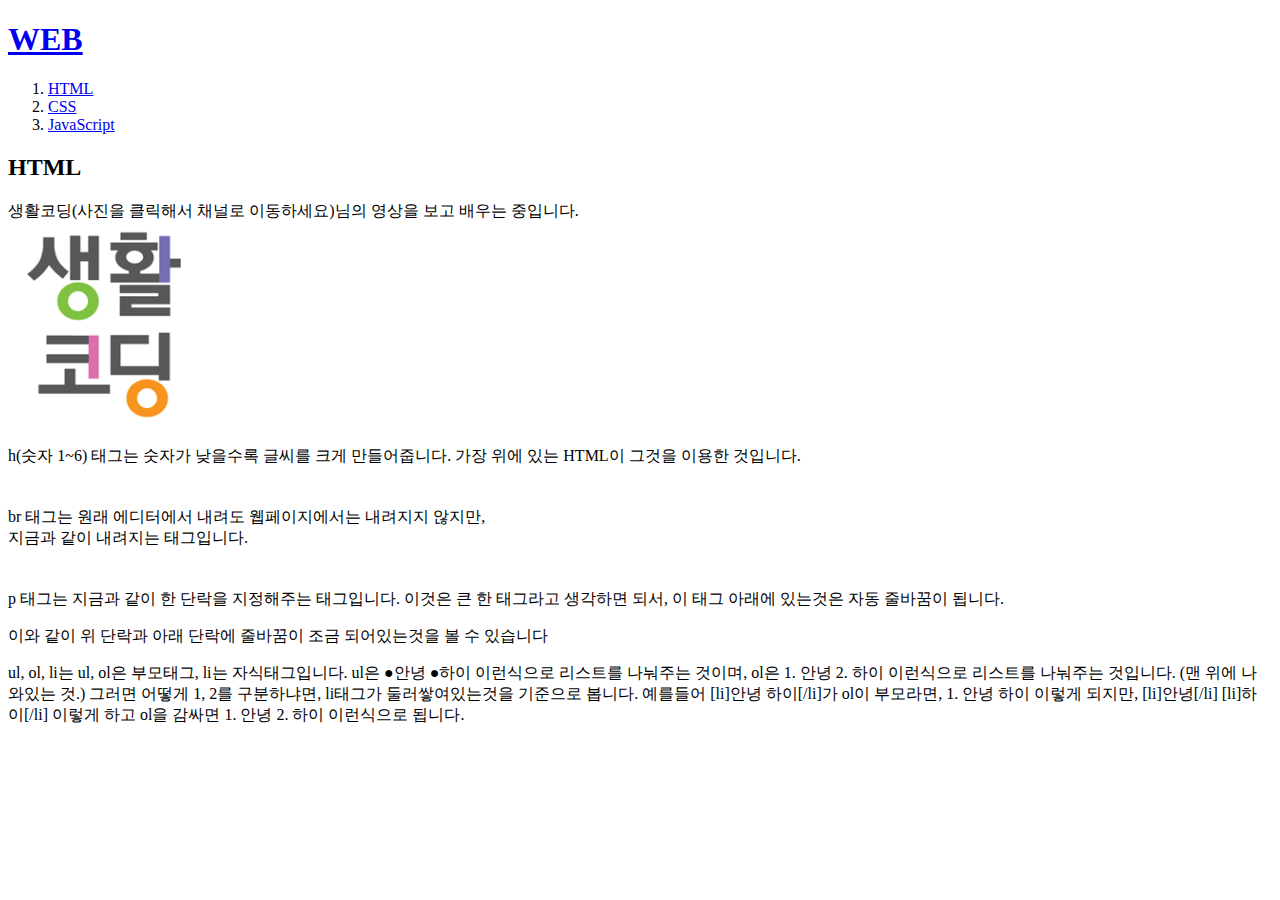
==== 1.html @ 445ead26 "upload" ====
<!doctype html>
<html>
<head>
  <title>WEB - HTML</title>
  <meta charset="utf-8">
</head>
<body>
  <h1><a href="index.html">WEB</a></h1>
  <ol>
    <li><a href="1.html">HTML</a></li>
    <li><a href="2.html">CSS</a></li>
    <li><a href="3.html">JavaScript</a></li>
  </ol>
  <h2>HTML</h2>
  <p style="margin-bottom:10px">생활코딩(사진을 클릭해서 채널로 이동하세요)님의 영상을 보고 배우는 중입니다.<br><a href="https://www.youtube.com/user/egoing2" target="_blank"><img src="SpecialThanks.png" width="15%"></a></p>

  <p style="margin-bottom:40px">h(숫자 1~6) 태그는 숫자가 낮을수록 글씨를 크게 만들어줍니다. 가장 위에 있는 HTML이 그것을 이용한 것입니다.</p>

  <p style="margin-bottom:40px"> br 태그는 원래 에디터에서
  내려도 웹페이지에서는 내려지지 않지만, <br>
  지금과 같이 내려지는 태그입니다.</p>

   <p>p 태그는 지금과 같이 한 단락을 지정해주는 태그입니다. 이것은 큰 한 태그라고 생각하면 되서, 이 태그 아래에 있는것은 자동 줄바꿈이 됩니다.</p>

    <p style="margin-top:40px,margin-bottom:40px">이와 같이 위 단락과 아래 단락에 줄바꿈이 조금 되어있는것을 볼 수 있습니다</p>

    <p style="margin-bottom:40px">ul, ol, li는 ul, ol은 부모태그, li는 자식태그입니다. ul은 ●안녕 ●하이 이런식으로 리스트를 나눠주는 것이며, ol은 1. 안녕 2. 하이 이런식으로 리스트를 나눠주는 것입니다. (맨 위에 나와있는 것.) 그러면
      어떻게 1, 2를 구분하냐면, li태그가 둘러쌓여있는것을 기준으로 봅니다. 예를들어 [li]안녕 하이[/li]가 ol이 부모라면, 1. 안녕 하이 이렇게 되지만, [li]안녕[/li] [li]하이[/li] 이렇게 하고 ol을 감싸면  1. 안녕 2. 하이 이런식으로 됩니다. </p>
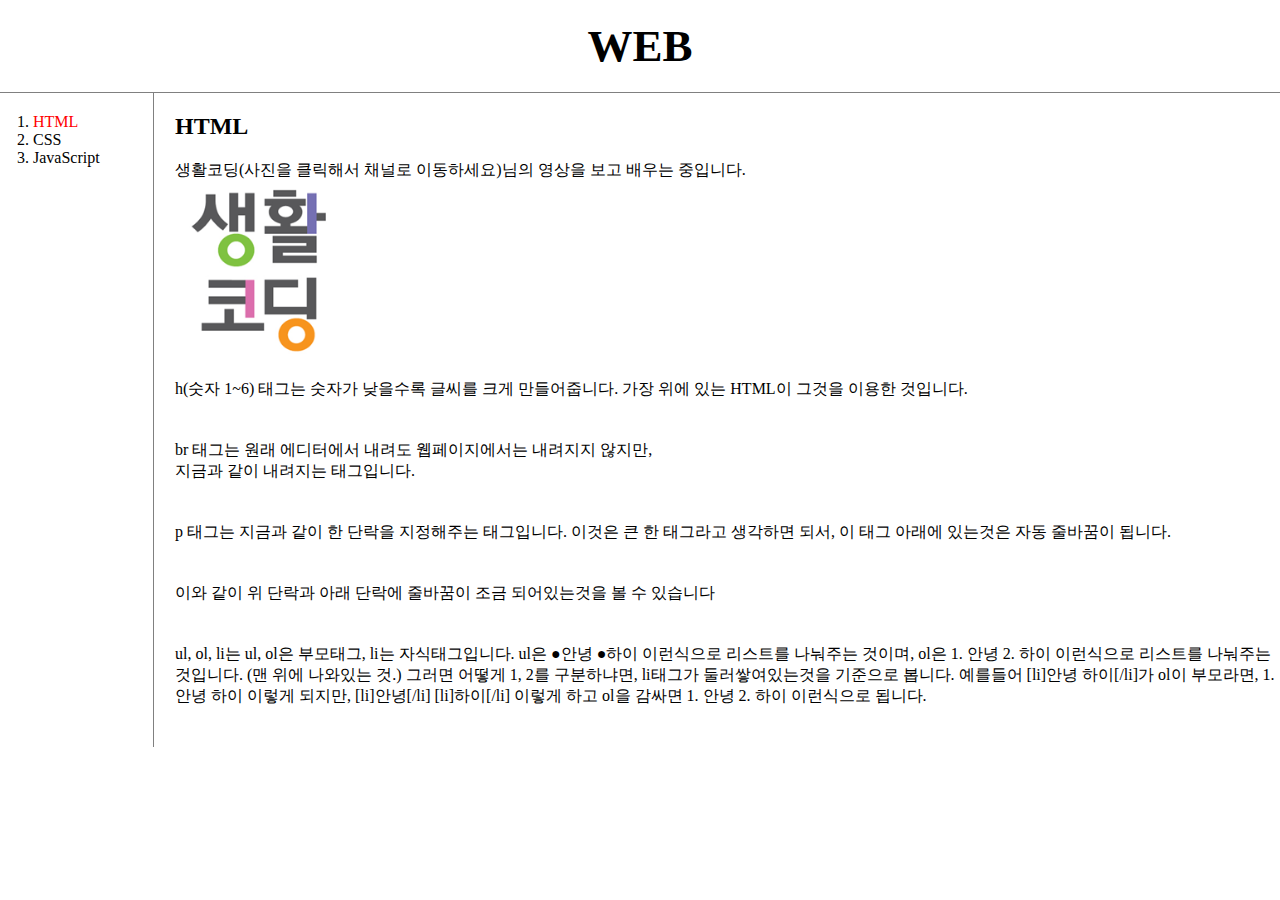
==== commit 66fba8ea: "Day/night" ====
--- a/1.html
+++ b/1.html
@@ -3,14 +3,17 @@
 <head>
   <title>WEB - HTML</title>
   <meta charset="utf-8">
+  <link rel="stylesheet" href="style.css">
 </head>
 <body>
   <h1><a href="index.html">WEB</a></h1>
+  <div id="grid">
   <ol>
-    <li><a href="1.html">HTML</a></li>
+    <li><a href="1.html" id="active">HTML</a></li>
     <li><a href="2.html">CSS</a></li>
     <li><a href="3.html">JavaScript</a></li>
   </ol>
+  <div id="article">
   <h2>HTML</h2>
   <p style="margin-bottom:10px">생활코딩(사진을 클릭해서 채널로 이동하세요)님의 영상을 보고 배우는 중입니다.<br><a href="https://www.youtube.com/user/egoing2" target="_blank"><img src="SpecialThanks.png" width="15%"></a></p>
 
@@ -22,7 +25,9 @@
 
    <p>p 태그는 지금과 같이 한 단락을 지정해주는 태그입니다. 이것은 큰 한 태그라고 생각하면 되서, 이 태그 아래에 있는것은 자동 줄바꿈이 됩니다.</p>
 
-    <p style="margin-top:40px,margin-bottom:40px">이와 같이 위 단락과 아래 단락에 줄바꿈이 조금 되어있는것을 볼 수 있습니다</p>
+    <p style="margin-top:40px;margin-bottom:40px">이와 같이 위 단락과 아래 단락에 줄바꿈이 조금 되어있는것을 볼 수 있습니다</p>
 
     <p style="margin-bottom:40px">ul, ol, li는 ul, ol은 부모태그, li는 자식태그입니다. ul은 ●안녕 ●하이 이런식으로 리스트를 나눠주는 것이며, ol은 1. 안녕 2. 하이 이런식으로 리스트를 나눠주는 것입니다. (맨 위에 나와있는 것.) 그러면
       어떻게 1, 2를 구분하냐면, li태그가 둘러쌓여있는것을 기준으로 봅니다. 예를들어 [li]안녕 하이[/li]가 ol이 부모라면, 1. 안녕 하이 이렇게 되지만, [li]안녕[/li] [li]하이[/li] 이렇게 하고 ol을 감싸면  1. 안녕 2. 하이 이런식으로 됩니다. </p>
+</div>
+</div>
--- a/style.css
+++ b/style.css
@@ -0,0 +1,44 @@
+body{
+  margin:0;
+}
+  a{
+    color: black;
+    text-decoration: none;
+  }
+  h1 {
+    text-align: center;
+    font-size: 45px;
+    border-bottom: 1px solid gray;
+    margin:0;
+    padding:20px;
+  }
+  ol {
+    border-right: 1px solid gray;
+    width: 100px;
+    margin:0;
+    padding: 20px;
+  }
+  #grid {
+    display: grid;
+    grid-template-columns: 150px 1fr
+  }
+  #grid ol{
+    padding-left: 33px;
+  }
+  #grid #article {
+    padding-left: 25px;
+  }
+  @media(max-width:800px) {
+    #grid{
+      display: block;
+    }
+    ol{
+      border-right:none;
+    }
+    h1{
+      border-bottom:none
+    }
+  }
+  #active {
+    color:red
+  }
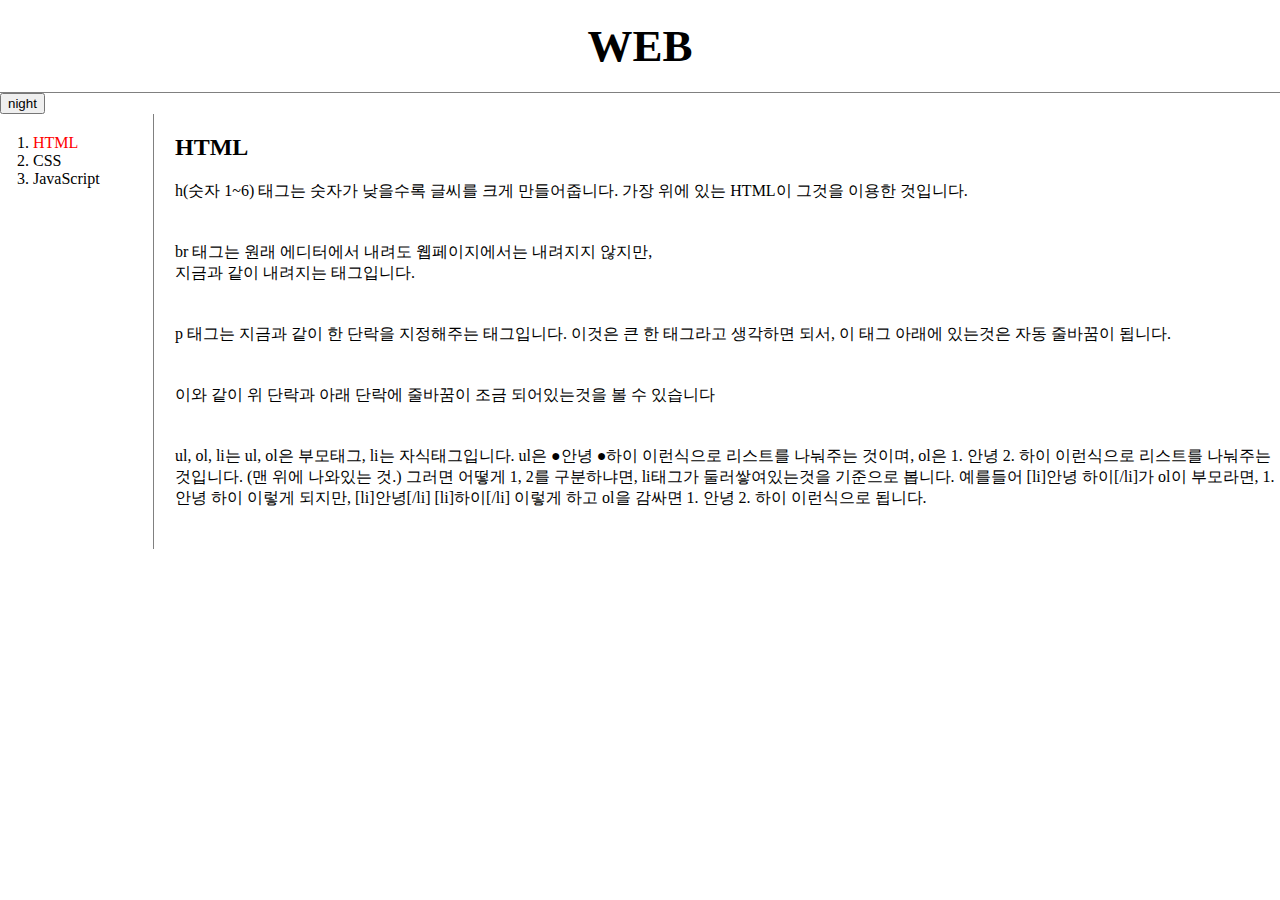
==== commit f5357fde: "Delete Special Thanks." ====
--- a/1.html
+++ b/1.html
@@ -4,9 +4,42 @@
   <title>WEB - HTML</title>
   <meta charset="utf-8">
   <link rel="stylesheet" href="style.css">
+  <script>
+    function nightDayHandeler(self) {
+      var target = document.querySelector('body');
+  if(self.value === 'night') {
+  target.style.backgroundColor = 'black';
+  target.style.color = 'white';
+  self.value = 'day';
+  var alist = document.querySelectorAll('a');
+i = 0
+while(i < alist.length){
+console.log('alist[i]');
+alist[i].style.color = 'white';
+i = i + 1;
+}
+document.querySelector('#active').style.color = 'red';
+  } else {
+ target.style.backgroundColor = 'white';
+  target.style.color = 'black';
+  self.value = 'night';
+  var alist = document.querySelectorAll('a');
+i = 0
+while(i < alist.length){
+console.log('alist[i]');
+alist[i].style.color = 'black';
+i = i + 1;
+}
+document.querySelector('#active').style.color = 'red';
+  }
+    }
+  </script>
 </head>
 <body>
   <h1><a href="index.html">WEB</a></h1>
+  <input type="button" value="night" onclick="
+  nightDayHandeler(this);
+  ">
   <div id="grid">
   <ol>
     <li><a href="1.html" id="active">HTML</a></li>
@@ -15,7 +48,6 @@
   </ol>
   <div id="article">
   <h2>HTML</h2>
-  <p style="margin-bottom:10px">생활코딩(사진을 클릭해서 채널로 이동하세요)님의 영상을 보고 배우는 중입니다.<br><a href="https://www.youtube.com/user/egoing2" target="_blank"><img src="SpecialThanks.png" width="15%"></a></p>
 
   <p style="margin-bottom:40px">h(숫자 1~6) 태그는 숫자가 낮을수록 글씨를 크게 만들어줍니다. 가장 위에 있는 HTML이 그것을 이용한 것입니다.</p>
 
